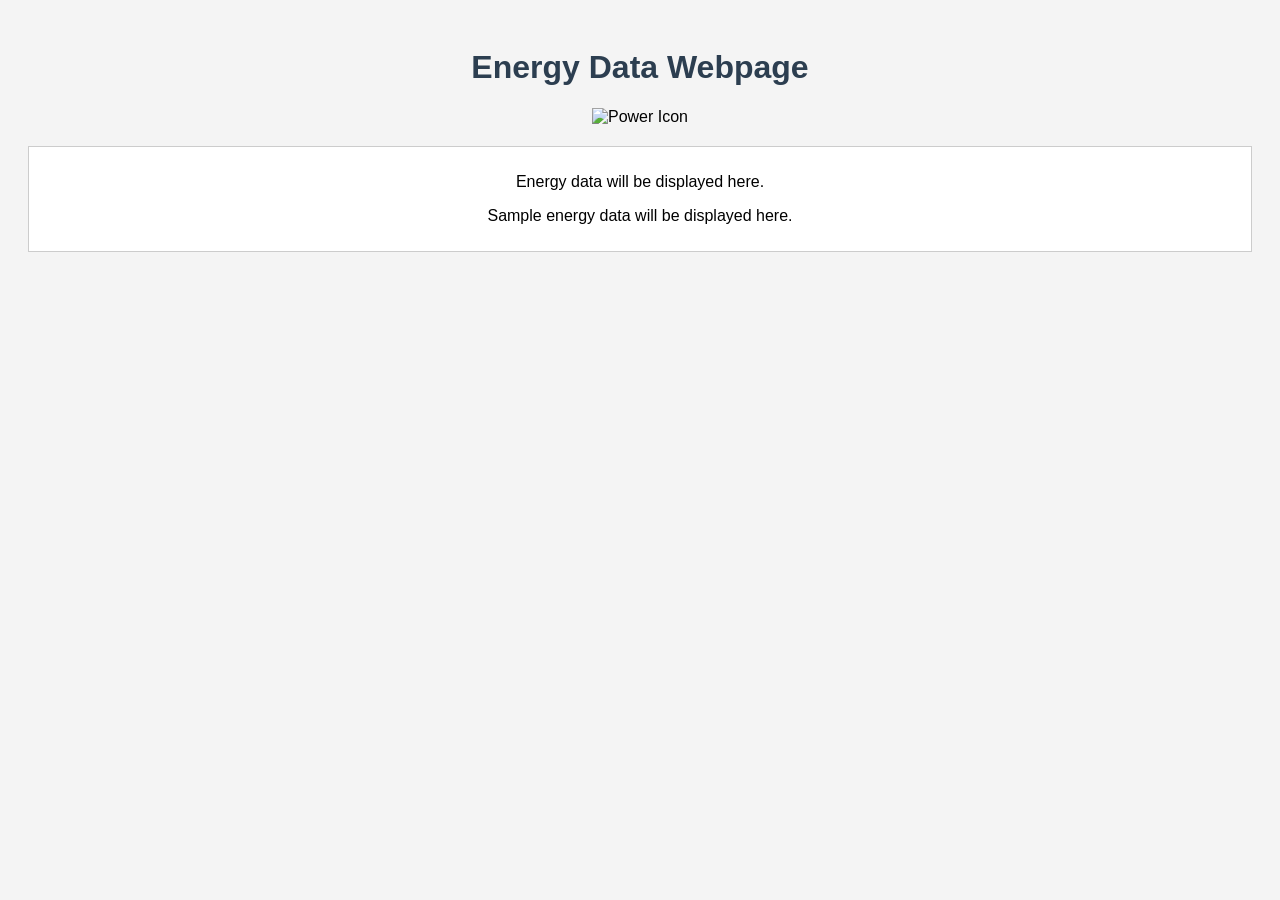
==== Exercise 0.2/energy-webpage-v1/index.html @ f9f81460 "Added starter Energy Webpage [GenAI-assisted]" ====
<!DOCTYPE html>
<html lang="en">
<head>
  <meta charset="UTF-8">
  <title>Energy Data Webpage</title>
  <link rel="stylesheet" href="css/styles.css">
</head>
<body>
  <h1>Energy Data Webpage</h1>
  <img src="images/PowerIcon.png" alt="Power Icon" width="100">
  <div id="data-section">
    <p>Energy data will be displayed here.</p>
  </div>
  <script src="js/scripts.js"></script>
</body>
</html>
---- Exercise 0.2/energy-webpage-v1/css/styles.css ----
body {
  font-family: Arial, sans-serif;
  background-color: #f4f4f4;
  text-align: center;
  padding: 20px;
}

h1 {
  color: #2c3e50;
}

#data-section {
  margin-top: 20px;
  padding: 10px;
  background: #fff;
  border: 1px solid #ccc;
}
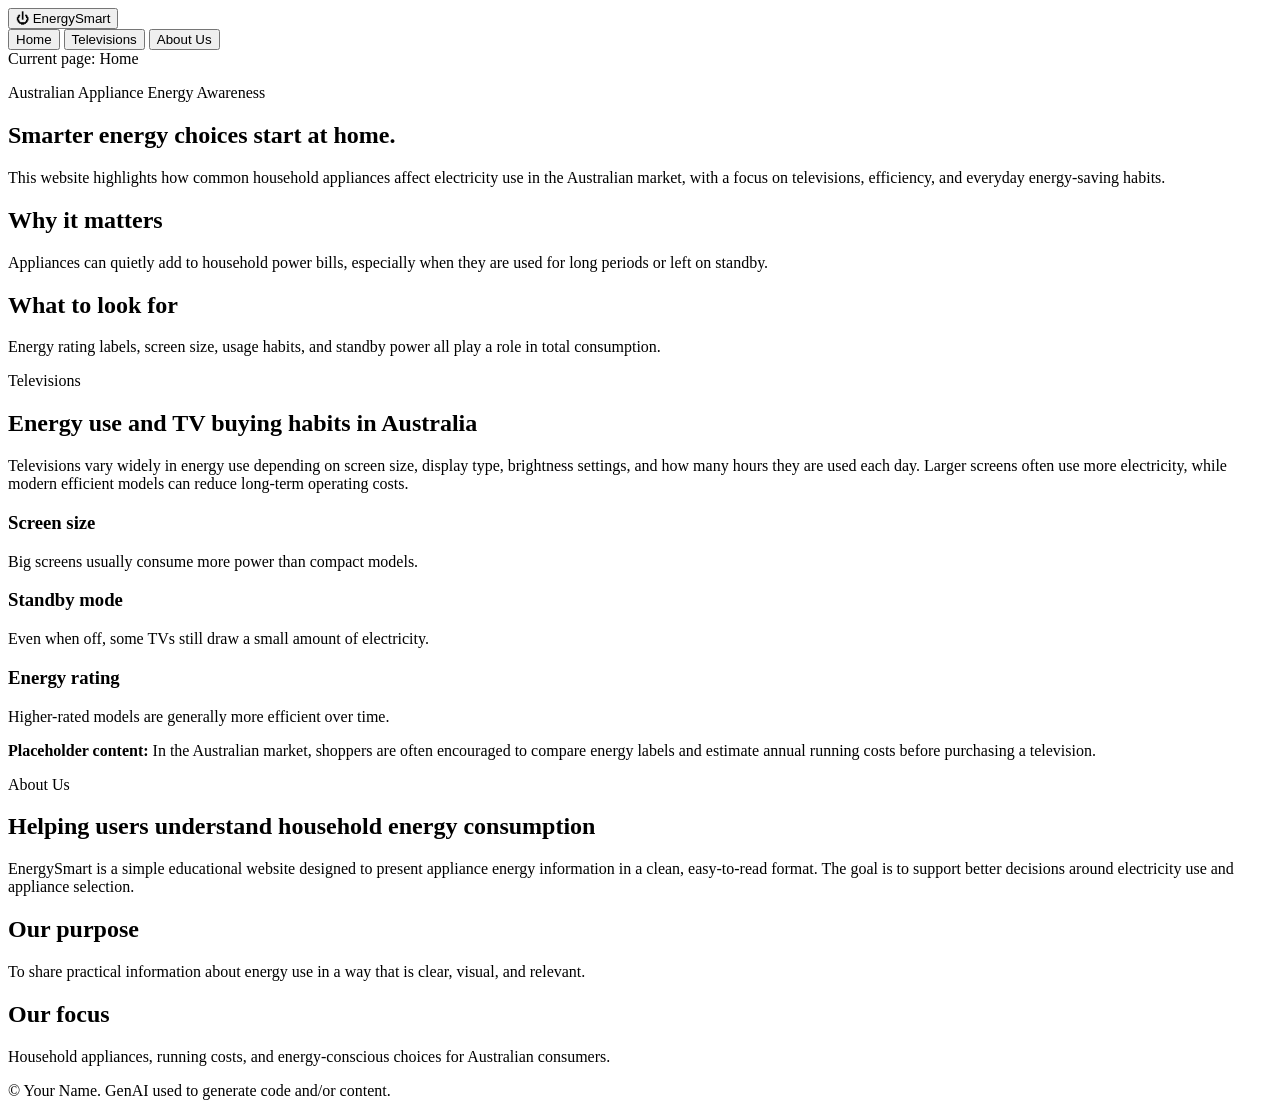
==== commit 20fce1b1: "Added Exercise 0.2 website with Home, Televisions, and About Us pages [GenAI-assisted]" ====
--- a/Exercise 0.2/energy-webpage-v1/index.html
+++ b/Exercise 0.2/energy-webpage-v1/index.html
@@ -1,16 +1,121 @@
 <!DOCTYPE html>
 <html lang="en">
 <head>
-  <meta charset="UTF-8">
-  <title>Energy Data Webpage</title>
-  <link rel="stylesheet" href="css/styles.css">
+  <meta charset="UTF-8" />
+  <meta name="viewport" content="width=device-width, initial-scale=1.0" />
+  <title>EnergySmart Australia</title>
+  <link rel="stylesheet" href="styles.css" />
 </head>
 <body>
-  <h1>Energy Data Webpage</h1>
-  <img src="images/PowerIcon.png" alt="Power Icon" width="100">
-  <div id="data-section">
-    <p>Energy data will be displayed here.</p>
-  </div>
-  <script src="js/scripts.js"></script>
+  <header class="topbar">
+    <button class="logo-btn" id="homeLogo" aria-label="Go to Home page">
+      <span class="logo-mark">⏻</span>
+      <span class="logo-text">EnergySmart</span>
+    </button>
+
+    <nav class="nav" aria-label="Main navigation">
+      <button class="nav-link active" data-page="home">Home</button>
+      <button class="nav-link" data-page="televisions">Televisions</button>
+      <button class="nav-link" data-page="about">About Us</button>
+    </nav>
+
+    <div class="page-status" id="pageStatus">Current page: Home</div>
+  </header>
+
+  <main class="main-shell">
+    <section class="page active" id="home">
+      <div class="hero-card">
+        <p class="eyebrow">Australian Appliance Energy Awareness</p>
+        <h1>Smarter energy choices start at home.</h1>
+        <p class="lead">
+          This website highlights how common household appliances affect electricity use in the Australian market,
+          with a focus on televisions, efficiency, and everyday energy-saving habits.
+        </p>
+
+        <div class="hero-grid">
+          <div class="info-card">
+            <h2>Why it matters</h2>
+            <p>
+              Appliances can quietly add to household power bills, especially when they are used for long periods
+              or left on standby.
+            </p>
+          </div>
+          <div class="info-card">
+            <h2>What to look for</h2>
+            <p>
+              Energy rating labels, screen size, usage habits, and standby power all play a role in total consumption.
+            </p>
+          </div>
+        </div>
+      </div>
+    </section>
+
+    <section class="page" id="televisions">
+      <div class="content-card">
+        <p class="eyebrow">Televisions</p>
+        <h1>Energy use and TV buying habits in Australia</h1>
+        <p>
+          Televisions vary widely in energy use depending on screen size, display type, brightness settings,
+          and how many hours they are used each day. Larger screens often use more electricity, while
+          modern efficient models can reduce long-term operating costs.
+        </p>
+
+        <div class="stats-grid">
+          <article class="stat-card">
+            <h3>Screen size</h3>
+            <p>Big screens usually consume more power than compact models.</p>
+          </article>
+          <article class="stat-card">
+            <h3>Standby mode</h3>
+            <p>Even when off, some TVs still draw a small amount of electricity.</p>
+          </article>
+          <article class="stat-card">
+            <h3>Energy rating</h3>
+            <p>Higher-rated models are generally more efficient over time.</p>
+          </article>
+        </div>
+
+        <div class="note-box">
+          <strong>Placeholder content:</strong>
+          In the Australian market, shoppers are often encouraged to compare energy labels and estimate annual running costs
+          before purchasing a television.
+        </div>
+      </div>
+    </section>
+
+    <section class="page" id="about">
+      <div class="content-card">
+        <p class="eyebrow">About Us</p>
+        <h1>Helping users understand household energy consumption</h1>
+        <p>
+          EnergySmart is a simple educational website designed to present appliance energy information in a clean,
+          easy-to-read format. The goal is to support better decisions around electricity use and appliance selection.
+        </p>
+
+        <div class="about-grid">
+          <div class="info-card">
+            <h2>Our purpose</h2>
+            <p>
+              To share practical information about energy use in a way that is clear, visual, and relevant.
+            </p>
+          </div>
+          <div class="info-card">
+            <h2>Our focus</h2>
+            <p>
+              Household appliances, running costs, and energy-conscious choices for Australian consumers.
+            </p>
+          </div>
+        </div>
+      </div>
+    </section>
+  </main>
+
+  <footer class="footer">
+    <p>
+      © <span id="year"></span> Your Name. GenAI used to generate code and/or content.
+    </p>
+  </footer>
+
+  <script src="script.js"></script>
 </body>
-</html>
+</html>
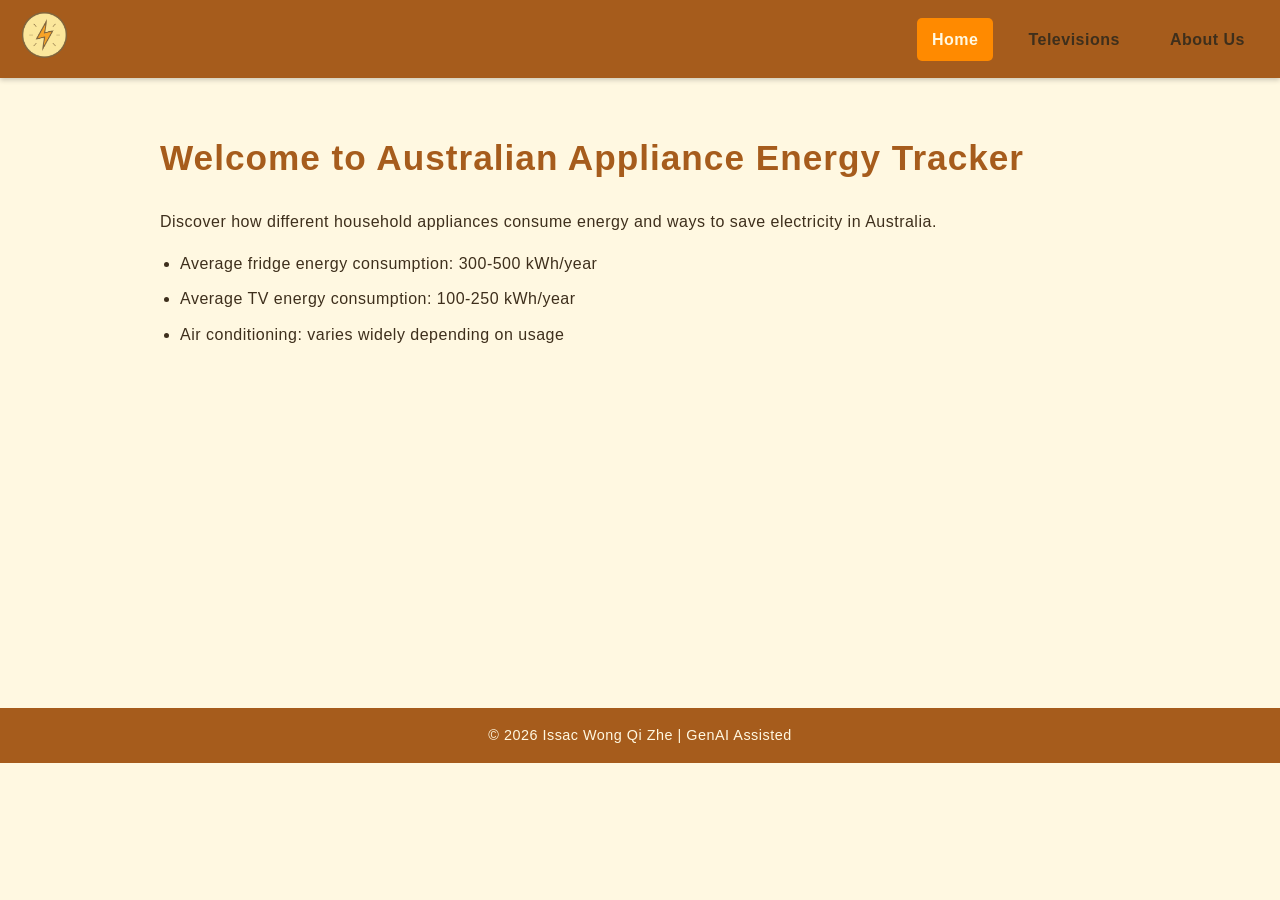
==== commit 32cf2069: "Added Exercise 0.2 website with Home, Televisions, About Us pages and Logo [GenAI-assisted]" ====
--- a/Exercise 0.2/energy-webpage-v1/index.html
+++ b/Exercise 0.2/energy-webpage-v1/index.html
@@ -1,121 +1,33 @@
 <!DOCTYPE html>
 <html lang="en">
 <head>
-  <meta charset="UTF-8" />
-  <meta name="viewport" content="width=device-width, initial-scale=1.0" />
-  <title>EnergySmart Australia</title>
-  <link rel="stylesheet" href="styles.css" />
+    <meta charset="UTF-8">
+    <meta name="viewport" content="width=device-width, initial-scale=1.0">
+    <title>Energy Webpage</title>
+    <link rel="stylesheet" href="css/styles.css">
 </head>
 <body>
-  <header class="topbar">
-    <button class="logo-btn" id="homeLogo" aria-label="Go to Home page">
-      <span class="logo-mark">⏻</span>
-      <span class="logo-text">EnergySmart</span>
-    </button>
+    <header>
+        <div class="logo-container">
+            <img src="images/PowerIcon.png" alt="Power Logo" id="logo">
+        </div>
+        <nav>
+            <ul>
+                <li data-page="home" class="active">Home</li>
+                <li data-page="televisions">Televisions</li>
+                <li data-page="about">About Us</li>
+            </ul>
+        </nav>
+    </header>
 
-    <nav class="nav" aria-label="Main navigation">
-      <button class="nav-link active" data-page="home">Home</button>
-      <button class="nav-link" data-page="televisions">Televisions</button>
-      <button class="nav-link" data-page="about">About Us</button>
-    </nav>
+    <main id="content">
+        <!-- Page content will be injected here -->
+    </main>
 
-    <div class="page-status" id="pageStatus">Current page: Home</div>
-  </header>
+    <footer>
+        &copy; 2026 Issac Wong Qi Zhe | GenAI Assisted
+    </footer>
 
-  <main class="main-shell">
-    <section class="page active" id="home">
-      <div class="hero-card">
-        <p class="eyebrow">Australian Appliance Energy Awareness</p>
-        <h1>Smarter energy choices start at home.</h1>
-        <p class="lead">
-          This website highlights how common household appliances affect electricity use in the Australian market,
-          with a focus on televisions, efficiency, and everyday energy-saving habits.
-        </p>
-
-        <div class="hero-grid">
-          <div class="info-card">
-            <h2>Why it matters</h2>
-            <p>
-              Appliances can quietly add to household power bills, especially when they are used for long periods
-              or left on standby.
-            </p>
-          </div>
-          <div class="info-card">
-            <h2>What to look for</h2>
-            <p>
-              Energy rating labels, screen size, usage habits, and standby power all play a role in total consumption.
-            </p>
-          </div>
-        </div>
-      </div>
-    </section>
-
-    <section class="page" id="televisions">
-      <div class="content-card">
-        <p class="eyebrow">Televisions</p>
-        <h1>Energy use and TV buying habits in Australia</h1>
-        <p>
-          Televisions vary widely in energy use depending on screen size, display type, brightness settings,
-          and how many hours they are used each day. Larger screens often use more electricity, while
-          modern efficient models can reduce long-term operating costs.
-        </p>
-
-        <div class="stats-grid">
-          <article class="stat-card">
-            <h3>Screen size</h3>
-            <p>Big screens usually consume more power than compact models.</p>
-          </article>
-          <article class="stat-card">
-            <h3>Standby mode</h3>
-            <p>Even when off, some TVs still draw a small amount of electricity.</p>
-          </article>
-          <article class="stat-card">
-            <h3>Energy rating</h3>
-            <p>Higher-rated models are generally more efficient over time.</p>
-          </article>
-        </div>
-
-        <div class="note-box">
-          <strong>Placeholder content:</strong>
-          In the Australian market, shoppers are often encouraged to compare energy labels and estimate annual running costs
-          before purchasing a television.
-        </div>
-      </div>
-    </section>
-
-    <section class="page" id="about">
-      <div class="content-card">
-        <p class="eyebrow">About Us</p>
-        <h1>Helping users understand household energy consumption</h1>
-        <p>
-          EnergySmart is a simple educational website designed to present appliance energy information in a clean,
-          easy-to-read format. The goal is to support better decisions around electricity use and appliance selection.
-        </p>
-
-        <div class="about-grid">
-          <div class="info-card">
-            <h2>Our purpose</h2>
-            <p>
-              To share practical information about energy use in a way that is clear, visual, and relevant.
-            </p>
-          </div>
-          <div class="info-card">
-            <h2>Our focus</h2>
-            <p>
-              Household appliances, running costs, and energy-conscious choices for Australian consumers.
-            </p>
-          </div>
-        </div>
-      </div>
-    </section>
-  </main>
-
-  <footer class="footer">
-    <p>
-      © <span id="year"></span> Your Name. GenAI used to generate code and/or content.
-    </p>
-  </footer>
-
-  <script src="script.js"></script>
+    <script src="js/scripts.js"></script>
 </body>
 </html>
--- a/Exercise 0.2/energy-webpage-v1/css/styles.css
+++ b/Exercise 0.2/energy-webpage-v1/css/styles.css
@@ -0,0 +1,106 @@
+/* Reset */
+* {
+    margin: 0;
+    padding: 0;
+    box-sizing: border-box;
+}
+
+body {
+    font-family: 'Lato', 'Arial', sans-serif;
+    background-color: #fff8e1; /* light yellow */
+    color: #3e2f1c; /* dark brown */
+    line-height: 1.7;
+    letter-spacing: 0.5px;
+    font-size: 16px;
+}
+
+/* Header */
+header {
+    display: flex;
+    align-items: center;
+    justify-content: space-between;
+    background-color: #a65c1c; /* medium brown/orange */
+    padding: 10px 20px;
+    box-shadow: 0 2px 5px rgba(0,0,0,0.2);
+}
+
+.logo-container img {
+    height: 50px;
+    cursor: pointer;
+    transition: transform 0.3s ease;
+}
+
+.logo-container img:hover {
+    transform: rotate(-10deg);
+}
+
+nav ul {
+    display: flex;
+    list-style: none;
+}
+
+nav ul li {
+    margin-left: 20px;
+    padding: 8px 15px;
+    cursor: pointer;
+    transition: background-color 0.3s ease, color 0.3s ease;
+    border-radius: 5px;
+    font-weight: 600;
+    font-size: 1rem;
+}
+
+nav ul li:hover {
+    background-color: #ffb74d; /* orange highlight */
+    color: #fff8e1;
+}
+
+nav ul li.active {
+    background-color: #ff8a00; /* deep orange active */
+    color: #fff8e1;
+}
+
+/* Main content */
+main {
+    padding: 50px 20px;
+    min-height: 70vh;
+    max-width: 1000px;
+    margin: auto;
+}
+
+main h1 {
+    font-size: 2.2rem;
+    color: #a65c1c;
+    margin-bottom: 20px;
+    font-weight: 700;
+    letter-spacing: 1px;
+}
+
+main h2 {
+    font-size: 1.6rem;
+    color: #ff8a00;
+    margin: 15px 0;
+    font-weight: 600;
+}
+
+main p {
+    font-size: 1rem;
+    margin-bottom: 15px;
+}
+
+main ul {
+    list-style-type: disc;
+    margin-left: 20px;
+}
+
+main ul li {
+    margin-bottom: 8px;
+}
+
+/* Footer */
+footer {
+    text-align: center;
+    padding: 15px 0;
+    background-color: #a65c1c;
+    color: #fff8e1;
+    font-size: 0.9rem;
+}
